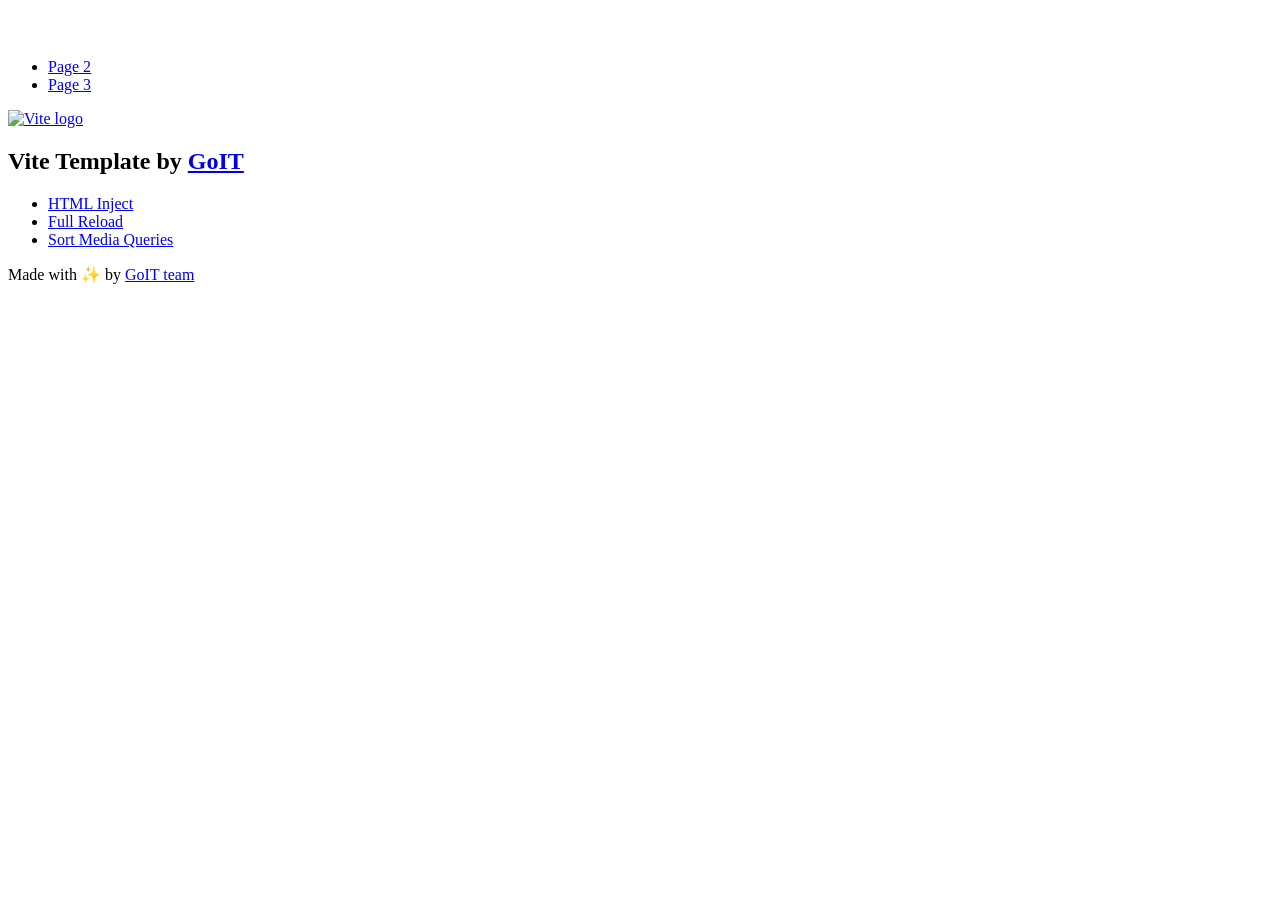
==== index.html @ 7d03a821 "Deploying to gh-pages from @ annabyte95/goit-js-hw-11@081dc1b2cd050c9fe38473385450ed97562f1ce6 🚀" ====
<!DOCTYPE html>
<html lang="en">
  <head>
    <meta charset="UTF-8" />
    <link rel="icon" type="image/svg+xml" href="/goit-js-hw-11/favicon.svg" />
    <meta name="viewport" content="width=device-width, initial-scale=1.0" />
    <title>Vanilla App Template</title>
    <script type="module" crossorigin src="/goit-js-hw-11/index.js"></script>
    <link rel="stylesheet" crossorigin href="/goit-js-hw-11/assets/styles-DvPDDfy5.css">
  </head>
  <body>
    <header class="header">
  <div class="container">
    <nav class="nav">
      <a class="nav-logo" href="./index.html" aria-label="Site logo">
        <svg class="nav-logo-icon" width="100" height="30">
          <use href="/goit-js-hw-11/assets/sprite-E8vg0sBb.svg#logo"></use>
        </svg>
      </a>
      <ul class="nav-list">
        <li class="nav-item">
          <a class="nav-link {=$highlight-act}" href="./page-2.html">Page 2</a>
        </li>
        <li class="nav-item">
          <a class="nav-link {=$highlight-curr}" href="./page-3.html">Page 3</a>
        </li>
      </ul>
    </nav>
  </div>
</header>


    <main>
      <!-- Loads the specified .html file -->
      <section class="vite-promo">
  <div class="container">
    <div class="vite-promo-thumb">
      <a
        class="vite-promo-link"
        href="https://vitejs.dev/"
        target="_blank"
        rel="noopener noreferrer"
        aria-label="Link to Vite official website"
        title="Vite.js  build tool"
      >
        <!-- Path to images as from index.html file -->
        <img
          class="pic"
          src="/goit-js-hw-11/assets/vite-logo-9o_aqrTe.png"
          alt="Vite logo"
          width="640"
          height="640"
        />
      </a>
    </div>
    <h1 class="main-title">
      <span class="main-title-gradient">Vite</span>
      Template by
      <a
        class="main-title-link"
        href="https://github.com/goitacademy/vanilla-app-template"
        target="_blank"
        rel="noopener noreferrer"
      >
        GoIT
      </a>
    </h1>
  </div>
</section>

      <article class="badges">
  <div class="container">
    <ul class="badges-list">
      <li class="badges-item">
        <a
          class="badges-link"
          href="https://www.npmjs.com/package/vite-plugin-html-inject"
          target="_blank"
          rel="noopener noreferrer"
        >
          HTML Inject
        </a>
      </li>
      <li class="badges-item">
        <a
          class="badges-link"
          href="https://www.npmjs.com/package/vite-plugin-full-reload"
          target="_blank"
          rel="noopener noreferrer"
        >
          Full Reload
        </a>
      </li>
      <li class="badges-item">
        <a
          class="badges-link"
          href="https://www.npmjs.com/package/postcss-sort-media-queries"
          target="_blank"
          rel="noopener noreferrer"
        >
          Sort Media Queries
        </a>
      </li>
    </ul>
  </div>
</article>

    </main>

    <footer class="footer">
  <div class="container">
    <p class="footer-desc">
      Made with ✨ by
      <a
        class="footer-link"
        href="https://goit.global/ua/"
        target="_blank"
        rel="noopener noreferrer"
      >
        GoIT team
      </a>
    </p>
  </div>
</footer>


  </body>
</html>
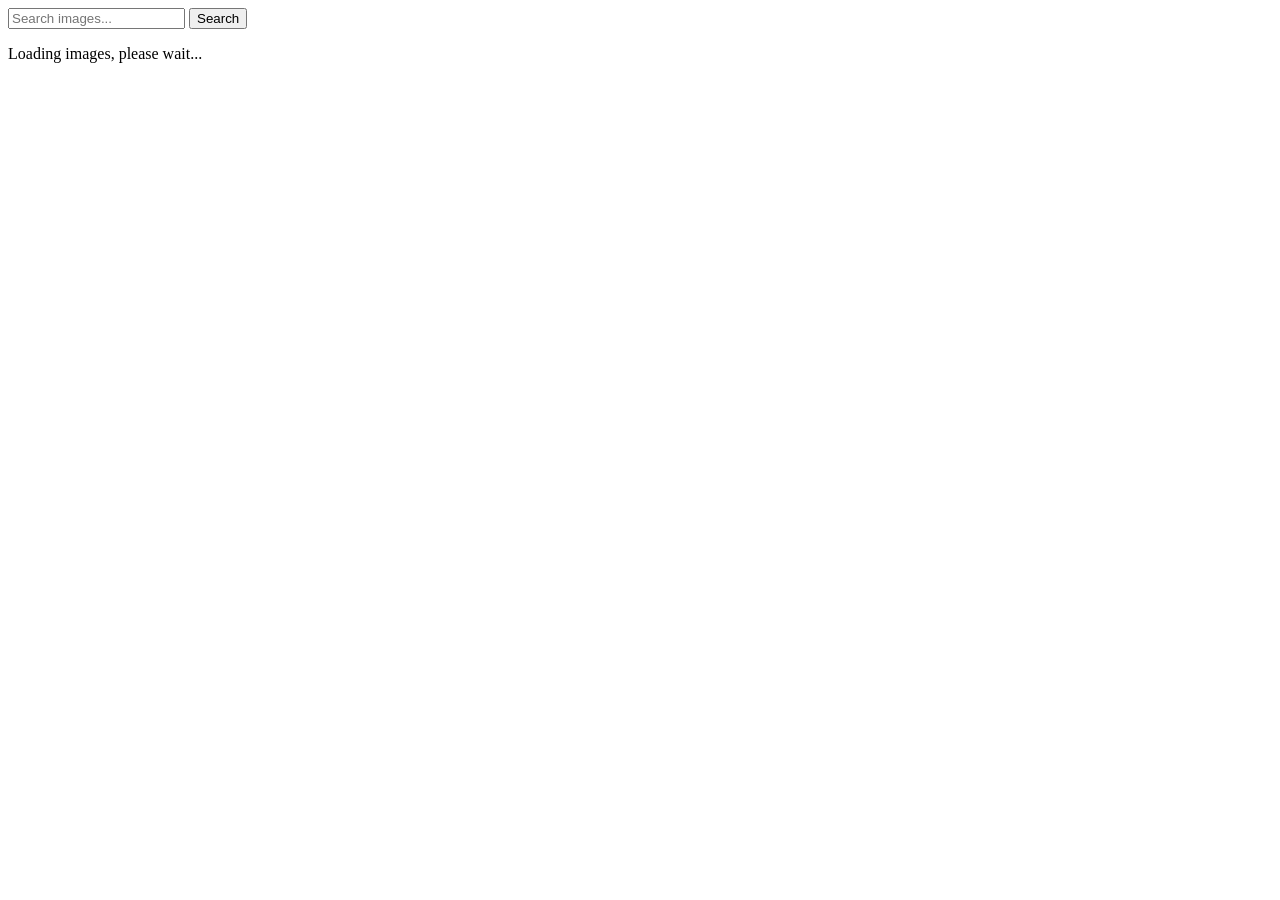
==== commit f2bbd980: "Deploying to gh-pages from @ annabyte95/goit-js-hw-11@b48963f98d493e72c45990480f03f4530f2ff6b5 🚀" ====
--- a/index.html
+++ b/index.html
@@ -6,123 +6,22 @@
     <meta name="viewport" content="width=device-width, initial-scale=1.0" />
     <title>Vanilla App Template</title>
     <script type="module" crossorigin src="/goit-js-hw-11/index.js"></script>
-    <link rel="stylesheet" crossorigin href="/goit-js-hw-11/assets/styles-DvPDDfy5.css">
+    <link rel="modulepreload" crossorigin href="/goit-js-hw-11/assets/vendor-r3xvX9o-.js">
+    <link rel="stylesheet" crossorigin href="/goit-js-hw-11/assets/vendor-DumFYO8Z.css">
+    <link rel="stylesheet" crossorigin href="/goit-js-hw-11/assets/index-BdpKBSQQ.css">
   </head>
   <body>
-    <header class="header">
-  <div class="container">
-    <nav class="nav">
-      <a class="nav-logo" href="./index.html" aria-label="Site logo">
-        <svg class="nav-logo-icon" width="100" height="30">
-          <use href="/goit-js-hw-11/assets/sprite-E8vg0sBb.svg#logo"></use>
-        </svg>
-      </a>
-      <ul class="nav-list">
-        <li class="nav-item">
-          <a class="nav-link {=$highlight-act}" href="./page-2.html">Page 2</a>
-        </li>
-        <li class="nav-item">
-          <a class="nav-link {=$highlight-curr}" href="./page-3.html">Page 3</a>
-        </li>
-      </ul>
-    </nav>
-  </div>
-</header>
+    
+<form class="form">
+  <label>
+    <input type="text" name="search-text" placeholder="Search images..." required>
+  </label>
+  <button type="submit">Search</button>
+</form>
 
+<p class="loader hidden">Loading images, please wait...</p>
 
-    <main>
-      <!-- Loads the specified .html file -->
-      <section class="vite-promo">
-  <div class="container">
-    <div class="vite-promo-thumb">
-      <a
-        class="vite-promo-link"
-        href="https://vitejs.dev/"
-        target="_blank"
-        rel="noopener noreferrer"
-        aria-label="Link to Vite official website"
-        title="Vite.js  build tool"
-      >
-        <!-- Path to images as from index.html file -->
-        <img
-          class="pic"
-          src="/goit-js-hw-11/assets/vite-logo-9o_aqrTe.png"
-          alt="Vite logo"
-          width="640"
-          height="640"
-        />
-      </a>
-    </div>
-    <h1 class="main-title">
-      <span class="main-title-gradient">Vite</span>
-      Template by
-      <a
-        class="main-title-link"
-        href="https://github.com/goitacademy/vanilla-app-template"
-        target="_blank"
-        rel="noopener noreferrer"
-      >
-        GoIT
-      </a>
-    </h1>
-  </div>
-</section>
-
-      <article class="badges">
-  <div class="container">
-    <ul class="badges-list">
-      <li class="badges-item">
-        <a
-          class="badges-link"
-          href="https://www.npmjs.com/package/vite-plugin-html-inject"
-          target="_blank"
-          rel="noopener noreferrer"
-        >
-          HTML Inject
-        </a>
-      </li>
-      <li class="badges-item">
-        <a
-          class="badges-link"
-          href="https://www.npmjs.com/package/vite-plugin-full-reload"
-          target="_blank"
-          rel="noopener noreferrer"
-        >
-          Full Reload
-        </a>
-      </li>
-      <li class="badges-item">
-        <a
-          class="badges-link"
-          href="https://www.npmjs.com/package/postcss-sort-media-queries"
-          target="_blank"
-          rel="noopener noreferrer"
-        >
-          Sort Media Queries
-        </a>
-      </li>
-    </ul>
-  </div>
-</article>
-
-    </main>
-
-    <footer class="footer">
-  <div class="container">
-    <p class="footer-desc">
-      Made with ✨ by
-      <a
-        class="footer-link"
-        href="https://goit.global/ua/"
-        target="_blank"
-        rel="noopener noreferrer"
-      >
-        GoIT team
-      </a>
-    </p>
-  </div>
-</footer>
-
+<ul class="gallery"></ul>
 
   </body>
 </html>
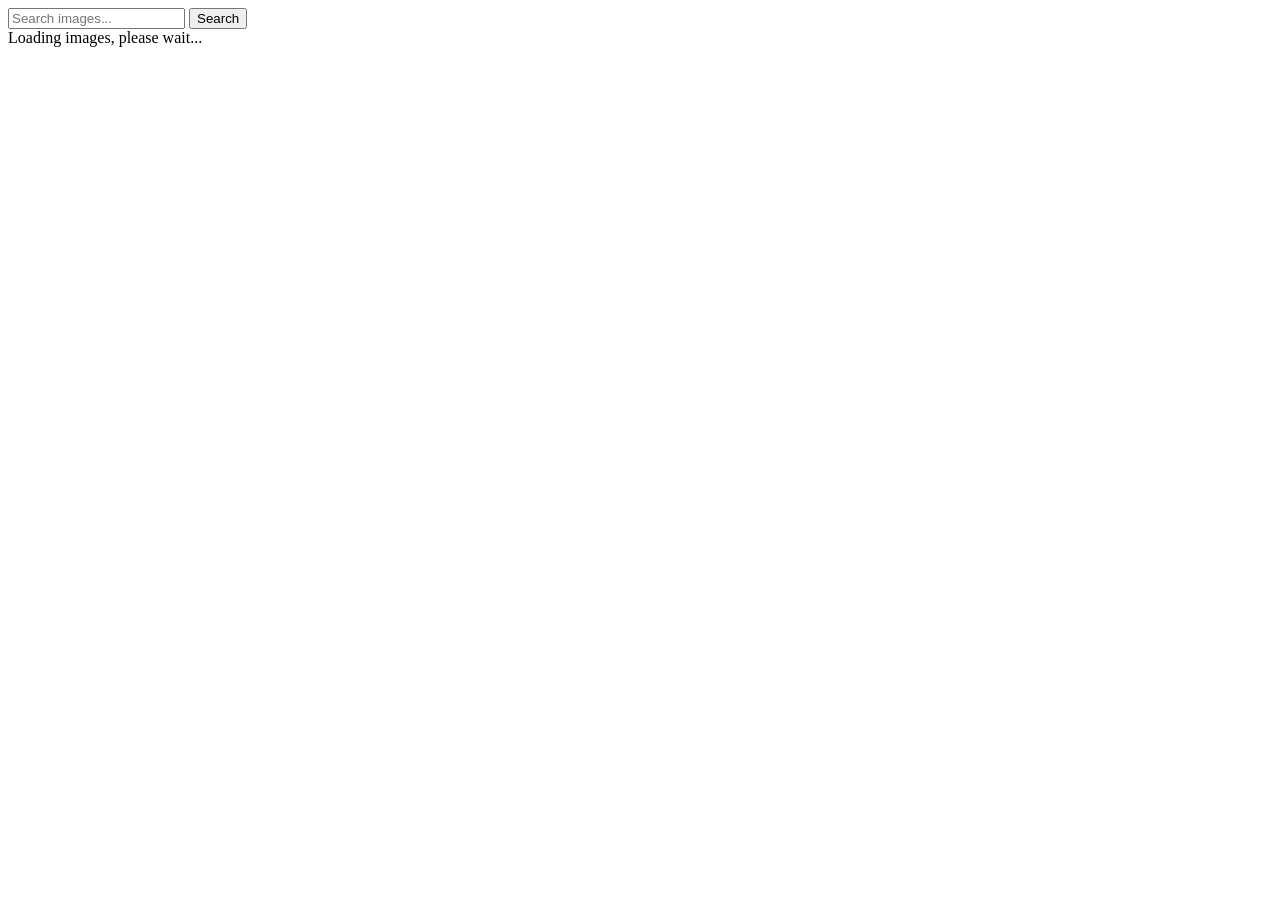
==== commit 4925d3ff: "Deploying to gh-pages from @ annabyte95/goit-js-hw-11@49cf3d73eeef45ccd98d9736ae9cb5dd7a1567b7 🚀" ====
--- a/index.html
+++ b/index.html
@@ -19,7 +19,7 @@
   <button type="submit">Search</button>
 </form>
 
-<p class="loader hidden">Loading images, please wait...</p>
+<div class="loader hidden">Loading images, please wait...</div>
 
 <ul class="gallery"></ul>
 
